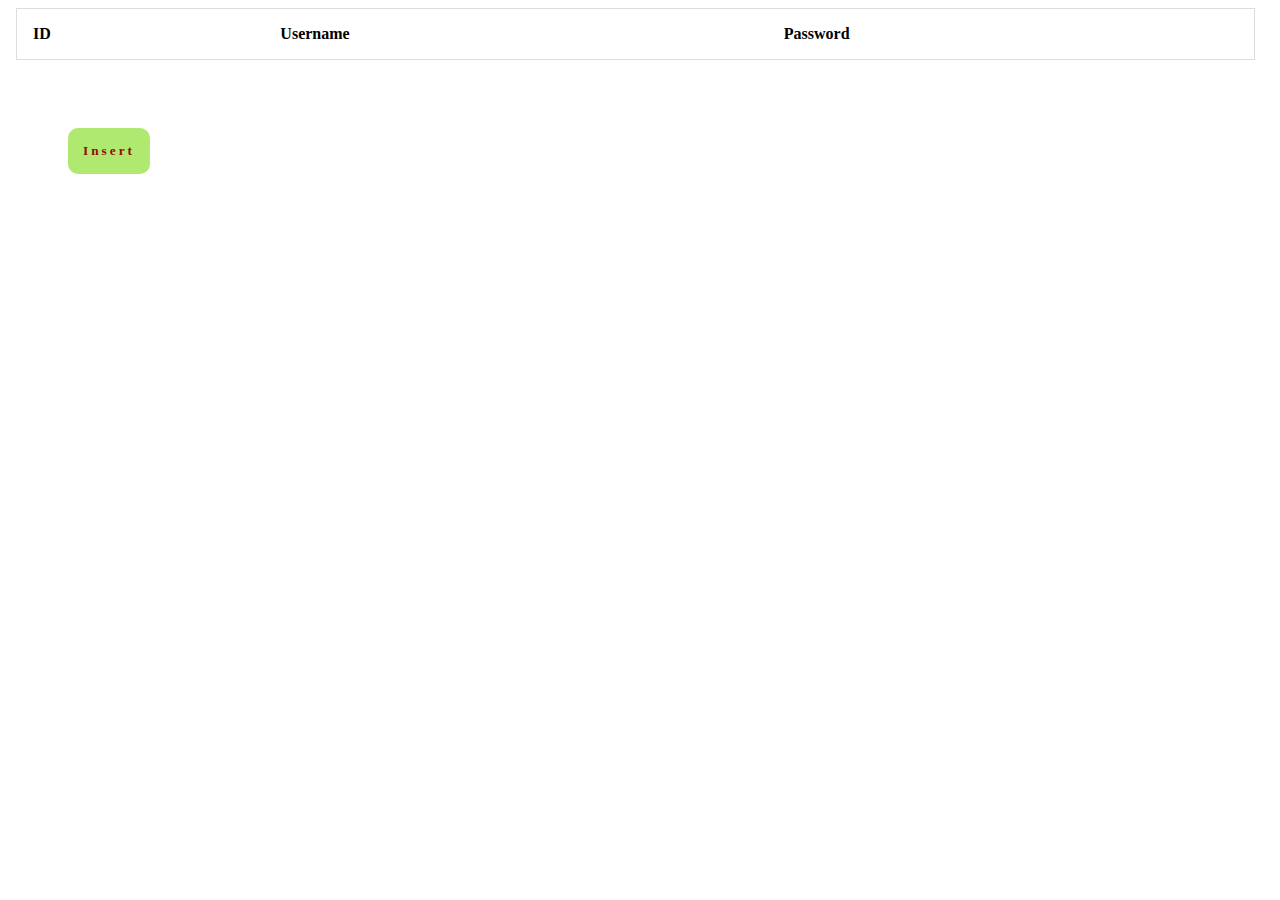
==== Final_Project_RWD1249/admin.html @ 43d14bd9 "Add files via upload" ====
<html lang="en">

<head>
    <meta charset="UTF-8">
    <meta http-equiv="X-UA-Compatible" content="IE=edge">
    <meta name="viewport" content="width=device-width, initial-scale=1.0">
    <title>Joyful Jewels - Admin Panel</title>
    <link rel="stylesheet" href="js/mockdata.js">
    <style>
        table {
            border-spacing: 0;
            width: 98%;
            border: 1px solid #ddd;
            margin: 8px;
        }
        
        th {
            cursor: pointer;
        }
        
        th,
        td {
            text-align: left;
            padding: 16px;
        }
        
        tr:nth-child(even) {
            background-color: #f2f2f2
        }
        
        input[type=button] {
            background-color: #b0e96f;
            color: rgb(150, 9, 9);
            border: none;
            letter-spacing: 3px;
            font-family: 'Marcellus SC', serif;
            font-weight: bold;
            padding: 15px;
            border-radius: 10px;
            margin: 60px;
        }
        
        input[type=button]:hover {
            opacity: 0.8;
        }
    </style>
</head>

<body>
    <div class="main">
        <!--Table-->
        <table id="myTable">
            <thead>
                <tr>
                    <th id="no">ID</th>
                    <th id="name">Username</th>
                    <th id="password">Password</th>
                </tr>
            </thead>
            <tbody id="datas">
            </tbody>
        </table>

        <input type="button" onclick="Insert_Data()" value="Insert" />

    </div>

    <script>
        var predefinedData = [{
            id: 1,
            email: "helena @gmail.com",
            password: "102030"
        }]

        //Insert data function
        function Insert_Data() {
            var table = document.getElementById("datas");
            table.innerHTML = "";
            var tr = "";
            predefinedData.forEach(x => {
                tr += '<tr>';
                tr += '<td>' + x.id + '</td>' + '<td>' + x.email + '</td>' + '<td>' + x.password + '</td>'
                tr += '</tr>'

            })
            table.innerHTML += tr;
            //Help......  
        }
    </script>

</body>

</html>
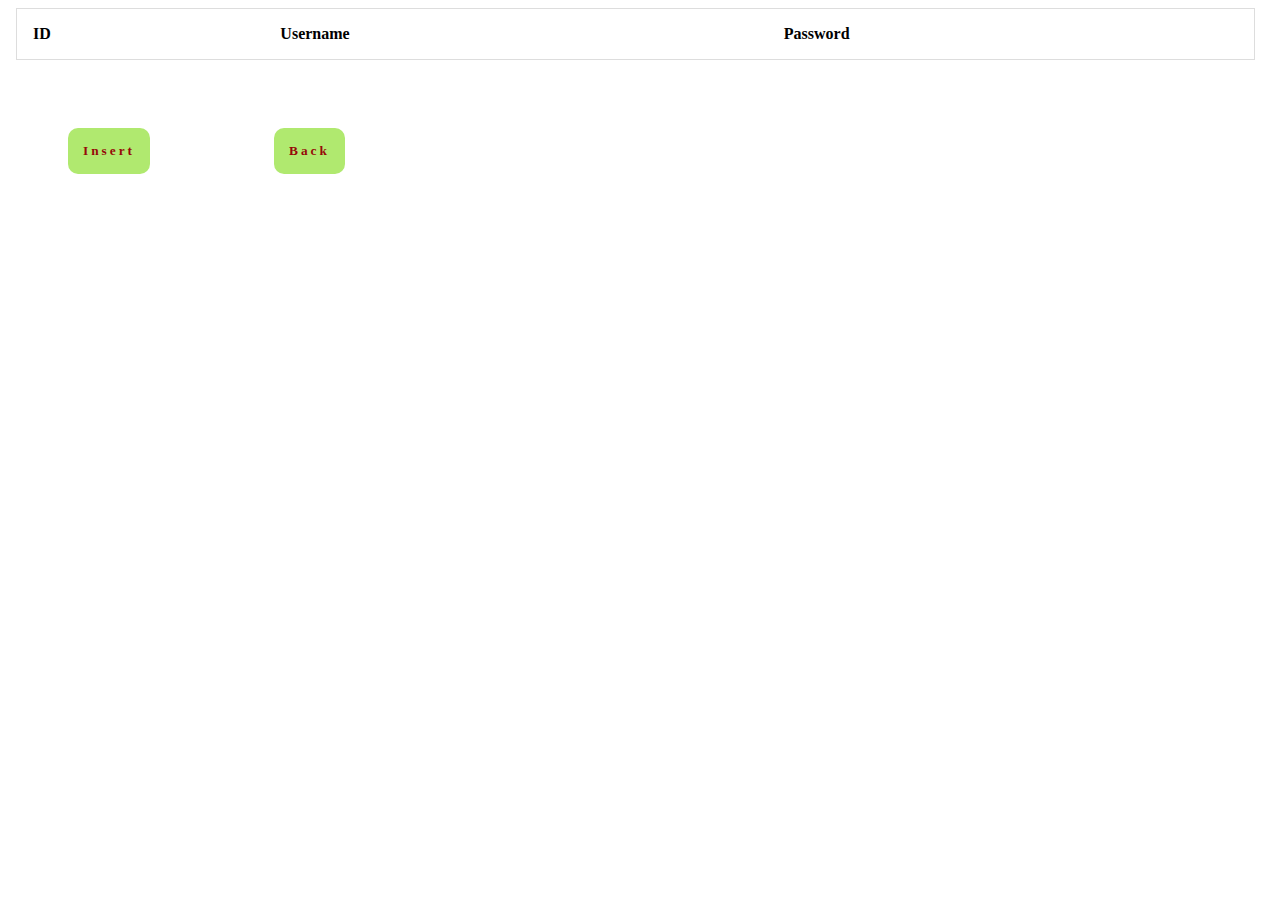
==== commit 0a78517f: "Update admin.html" ====
--- a/Final_Project_RWD1249/admin.html
+++ b/Final_Project_RWD1249/admin.html
@@ -62,7 +62,7 @@
         </table>
 
         <input type="button" onclick="Insert_Data()" value="Insert" />
-
+        <input type="button" onclick="myFunction()" value="Back" />
     </div>
 
     <script>
@@ -86,8 +86,12 @@
             table.innerHTML += tr;
             //Help......  
         }
+        
+        function myFunction() {
+            location.replace("index.html")
+        }
     </script>
 
 </body>
 
-</html>+</html>
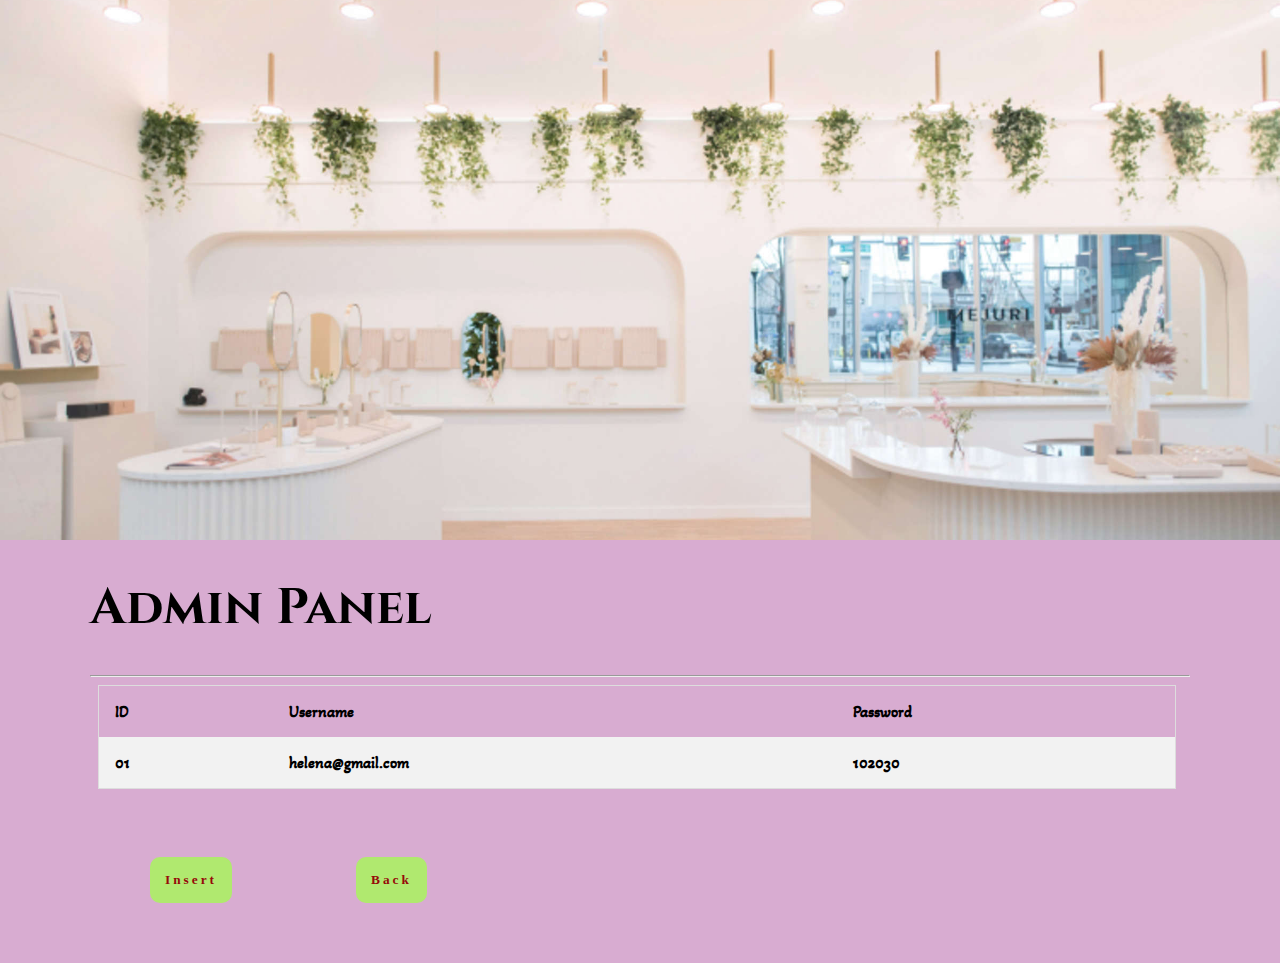
==== commit 8f327875: "Update admin.html" ====
--- a/Final_Project_RWD1249/admin.html
+++ b/Final_Project_RWD1249/admin.html
@@ -4,9 +4,75 @@
     <meta charset="UTF-8">
     <meta http-equiv="X-UA-Compatible" content="IE=edge">
     <meta name="viewport" content="width=device-width, initial-scale=1.0">
-    <title>Joyful Jewels - Admin Panel</title>
-    <link rel="stylesheet" href="js/mockdata.js">
+    <link rel="preconnect" href="https://fonts.googleapis.com">
+    <link rel="preconnect" href="https://fonts.gstatic.com" crossorigin>
+    <link href="https://fonts.googleapis.com/css2?family=Akaya+Kanadaka&display=swap" rel="stylesheet">
+    <link href="https://fonts.googleapis.com/css2?family=Cinzel:wght@500&display=swap" rel="stylesheet">
+    <title>Joyful Jewels</title>
     <style>
+        * {
+            box-sizing: border-box;
+        }
+        /* Style the body */
+        
+        body {
+            font-family: 'Akaya Kanadaka', cursive;
+            margin: 0;
+            height: 100%;
+            background-color: rgb(216, 172, 209);
+            animation: pulse 5s infinite;
+        }
+        
+        .main {
+            max-width: 1100px;
+            margin: auto;
+        }
+        
+        @keyframes pulse {
+            0% {
+                background-color: rgb(216, 172, 209);
+            }
+            50% {
+                background-color: rgb(164, 197, 224);
+            }
+            100% {
+                background-color: rgb(221, 143, 147)
+            }
+        }
+        
+        .copy {
+            overflow: hidden;
+            padding: 15px;
+            background-color: #d4e6f1;
+            color: rgb(236, 100, 100);
+            text-align: center;
+            margin-top: 0;
+            border-top: 2px solid white;
+            max-height: 80px;
+            font-family: 'Cinzel', serif;
+            font-size: small;
+        }
+        
+        h1 {
+            font-size: 50px;
+            word-break: break-all;
+            font-family: 'Cinzel', serif;
+        }
+        /* Header/logo Title */
+        
+        .bg-image {
+            background-image: url("images/general/shop.jpg");
+            height: 60%;
+            background-position: center;
+            background-repeat: no-repeat;
+            background-size: cover;
+        }
+        
+        .header {
+            text-align: center;
+            padding: 32px;
+        }
+        
         table {
             border-spacing: 0;
             width: 98%;
@@ -43,11 +109,41 @@
         input[type=button]:hover {
             opacity: 0.8;
         }
+        /* Adding animation */
+        
+        h1 {
+            animation-duration: 6s;
+            animation-name: slidein;
+            animation-iteration-count: infinite;
+            animation-direction: alternate;
+        }
+        
+        @keyframes slidein {
+            from {
+                margin-left: 100%;
+                width: 300%;
+            }
+            to {
+                margin-left: 0%;
+                width: 100%;
+            }
+        }
+        
+        @media screen and (max-width: 700px) {
+            .navbar {
+                flex-direction: column;
+            }
+        }
     </style>
 </head>
 
 <body>
+    <div class="bg-image"></div>
+
     <div class="main">
+        <h1>Admin Panel</h1>
+        <hr>
+
         <!--Table-->
         <table id="myTable">
             <thead>
@@ -56,6 +152,12 @@
                     <th id="name">Username</th>
                     <th id="password">Password</th>
                 </tr>
+
+                <tr>
+                    <th id="no">01</th>
+                    <th id="name">helena@gmail.com</th>
+                    <th id="password">102030</th>
+                </tr>
             </thead>
             <tbody id="datas">
             </tbody>
@@ -64,6 +166,9 @@
         <input type="button" onclick="Insert_Data()" value="Insert" />
         <input type="button" onclick="myFunction()" value="Back" />
     </div>
+
+
+
 
     <script>
         var predefinedData = [{
@@ -86,7 +191,7 @@
             table.innerHTML += tr;
             //Help......  
         }
-        
+
         function myFunction() {
             location.replace("index.html")
         }
